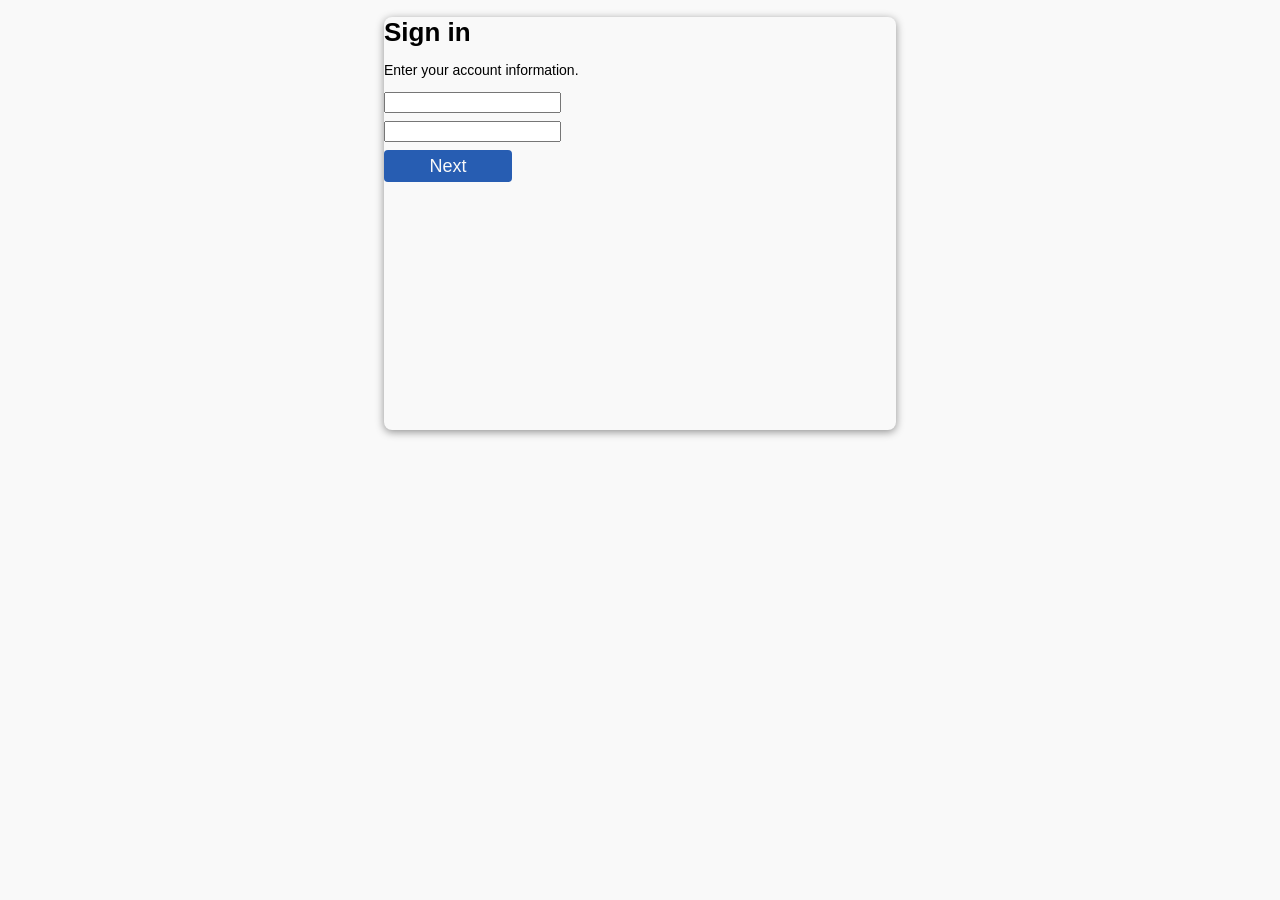
==== index.html @ 11f55adb "ughhh" ====
<!DOCTYPE html>
<html>
    <head>
        <link rel="stylesheet" href="styles.css" />
    </head>
    <div class="card">
        <h1>Sign in</h1>
        <p>Enter your account information.</p>
        <input><br>
        <input><br>
        <button>Next</button>
    </div>
</html>
---- styles.css ----
html {
    font-family: 'Segoe UI', Tahoma, Geneva, Verdana, sans-serif;
    background-color: #f9f9f9;
    font-size: 14px;
}

.card {
    margin-left: auto;
    margin-right: auto;
    margin-top: auto;
    margin-bottom: auto;
    width: 512px;
    height: 413px;
    border-radius: 8px;
    background-color: #f9f9f9;
    box-shadow: 0px 2px 8px #0000006d;
}

h1 {
    margin-bottom: 12px;
    font-weight: 600;
    font-size: 26px;
}

input {
    margin-bottom: 8px;
}

button {
    border: 0cm;
    background-color: #275db2;
    color: #f9f9f9;
    font-size: large;
    border-radius: 4px;
    width: 128px;
    height: 32px;
}
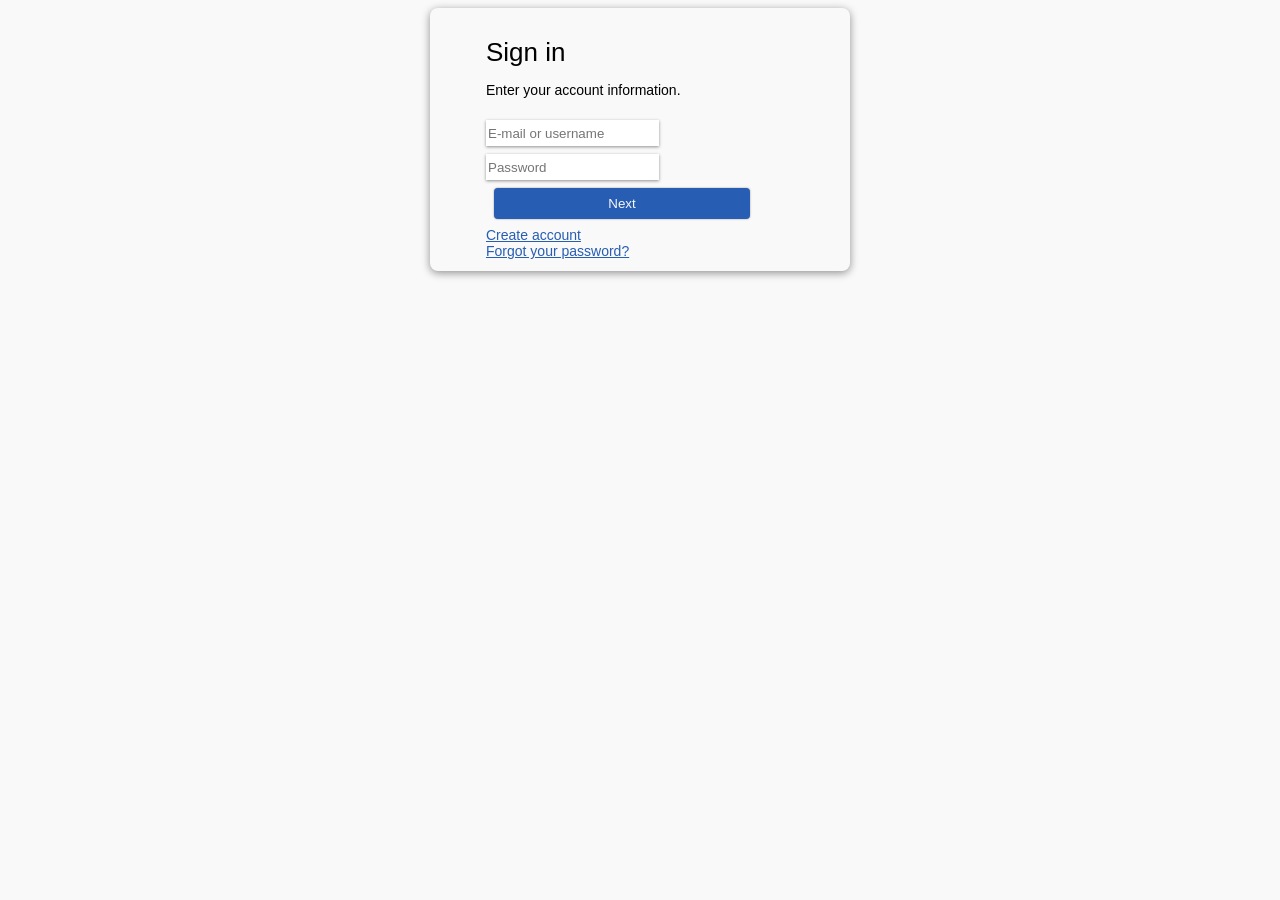
==== commit afd38fe5: "no está listo no está listo" ====
--- a/index.html
+++ b/index.html
@@ -6,8 +6,12 @@
     <div class="card">
         <h1>Sign in</h1>
         <p>Enter your account information.</p>
-        <input><br>
-        <input><br>
-        <button>Next</button>
+        <input placeholder="E-mail or username"><br>
+        <input placeholder="Password"><br>
+        <a href="landingpage.html">
+            <button>Next</button><br>
+        </a>
+        <a href="register.html">Create account</a><br>
+        <a href="recovery.html">Forgot your password?</a>
     </div>
 </html>
--- a/styles.css
+++ b/styles.css
@@ -2,36 +2,54 @@
     font-family: 'Segoe UI', Tahoma, Geneva, Verdana, sans-serif;
     background-color: #f9f9f9;
     font-size: 14px;
+    align-content: center;
 }
 
 .card {
-    margin-left: auto;
-    margin-right: auto;
-    margin-top: auto;
-    margin-bottom: auto;
-    width: 512px;
-    height: 413px;
+    align-content: center;
+    width: 420px;
+    height: fit-content;
     border-radius: 8px;
     background-color: #f9f9f9;
     box-shadow: 0px 2px 8px #0000006d;
+    margin: auto;
+    box-sizing: border-box;
+    padding: 12px 56px;
+    align-content: center;
+}
+
+a {
+    color: #275db2;;
 }
 
 h1 {
     margin-bottom: 12px;
-    font-weight: 600;
+    font-weight: 500;
     font-size: 26px;
 }
 
 input {
-    margin-bottom: 8px;
+    border: 0px;
+    box-shadow: 0px  1px 3px #0000006d;
+    width: auto;
+    height: 24px;
+    margin-top: 8px;
 }
 
 button {
     border: 0cm;
     background-color: #275db2;
+    box-shadow: 0px  0px 2px #0000006d;
     color: #f9f9f9;
-    font-size: large;
+    font-weight: light;
     border-radius: 4px;
-    width: 128px;
-    height: 32px;
+    width: 256px;
+    height: auto;
+    padding: 8px;
+    margin: 8px;
+}
+
+.hollow_button {
+    background-color: #f9f9f9;
+    color: #275db2;
 }
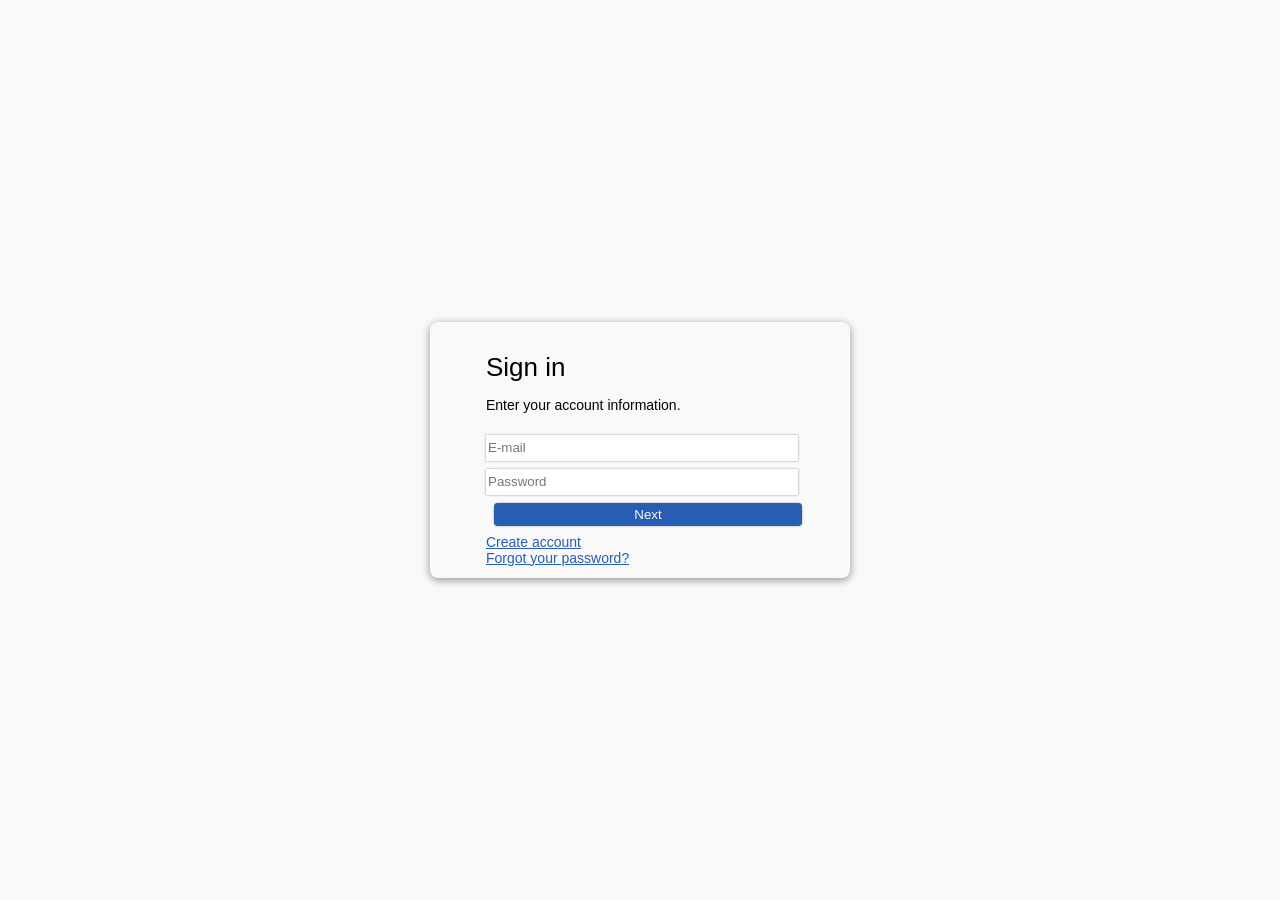
==== commit 2cc0fa31: "Moved index to root" ====
--- a/index.html
+++ b/index.html
@@ -1,17 +1,21 @@
 <!DOCTYPE html>
 <html>
     <head>
-        <link rel="stylesheet" href="styles.css" />
+        <link rel="stylesheet" href="../UI/styles.css" />
     </head>
-    <div class="card">
+    <body>
+        <div class="card">
         <h1>Sign in</h1>
         <p>Enter your account information.</p>
-        <input placeholder="E-mail or username"><br>
-        <input placeholder="Password"><br>
-        <a href="landingpage.html">
-            <button>Next</button><br>
-        </a>
-        <a href="register.html">Create account</a><br>
-        <a href="recovery.html">Forgot your password?</a>
-    </div>
+        <input id="email" placeholder="E-mail"><br>
+        <input id="password" type="password" placeholder="Password"><br>
+
+        <button id="loginButton">Next</button><br>
+
+        <a href="../UI/register.html">Create account</a><br>
+        <a href="../UI/recovery.html">Forgot your password?</a>
+
+        <script src="../Controller/controller.js"></script>
+        <script src="../Logic/login.js"></script>
+    </body>
 </html>
--- a/UI/styles.css
+++ b/UI/styles.css
@@ -0,0 +1,67 @@
+body {
+    font-family: 'Segoe UI', Tahoma, Geneva, Verdana, sans-serif;
+    background-color: #f9f9f9;
+    font-size: 14px;
+    display: flex;
+    height: 100vh;
+    align-items: center;
+    justify-content: center;
+    margin: 0;
+}
+
+.card {
+    align-content: center;
+    width: 420px;
+    height: fit-content;
+    border-radius: 8px;
+    background-color: #f9f9f9;
+    box-shadow: 0px 2px 8px #0000006d;
+    margin: 0 auto;
+    box-sizing: border-box;
+    padding: 12px 56px;
+}
+
+a {
+    color: #275db2;;
+}
+
+h1 {
+    margin-bottom: 12px;
+    font-weight: 500;
+    font-size: 26px;
+}
+
+input {
+    border: 0px;
+    box-shadow: 0px  0px 2px #0000006d;
+    width: 100%;
+    height: 24px;
+    margin-top: 8px;
+}
+
+button {
+    border: 0cm;
+    background-color: #275db2;
+    box-shadow: 0px  0px 2px #0000006d;
+    color: #f9f9f9;
+    font-weight: light;
+    border-radius: 4px;
+    height: auto;
+    padding: 4px;
+    margin: 8px;
+    width: 100%;
+}
+
+.inline-button-hollow {
+    background-color: #f9f9f9;
+    color: #275db2;
+    width: 43%;
+}
+.inline-button {
+    width: 43%;
+}
+
+.button-pair {
+    display: inline;
+    
+}
